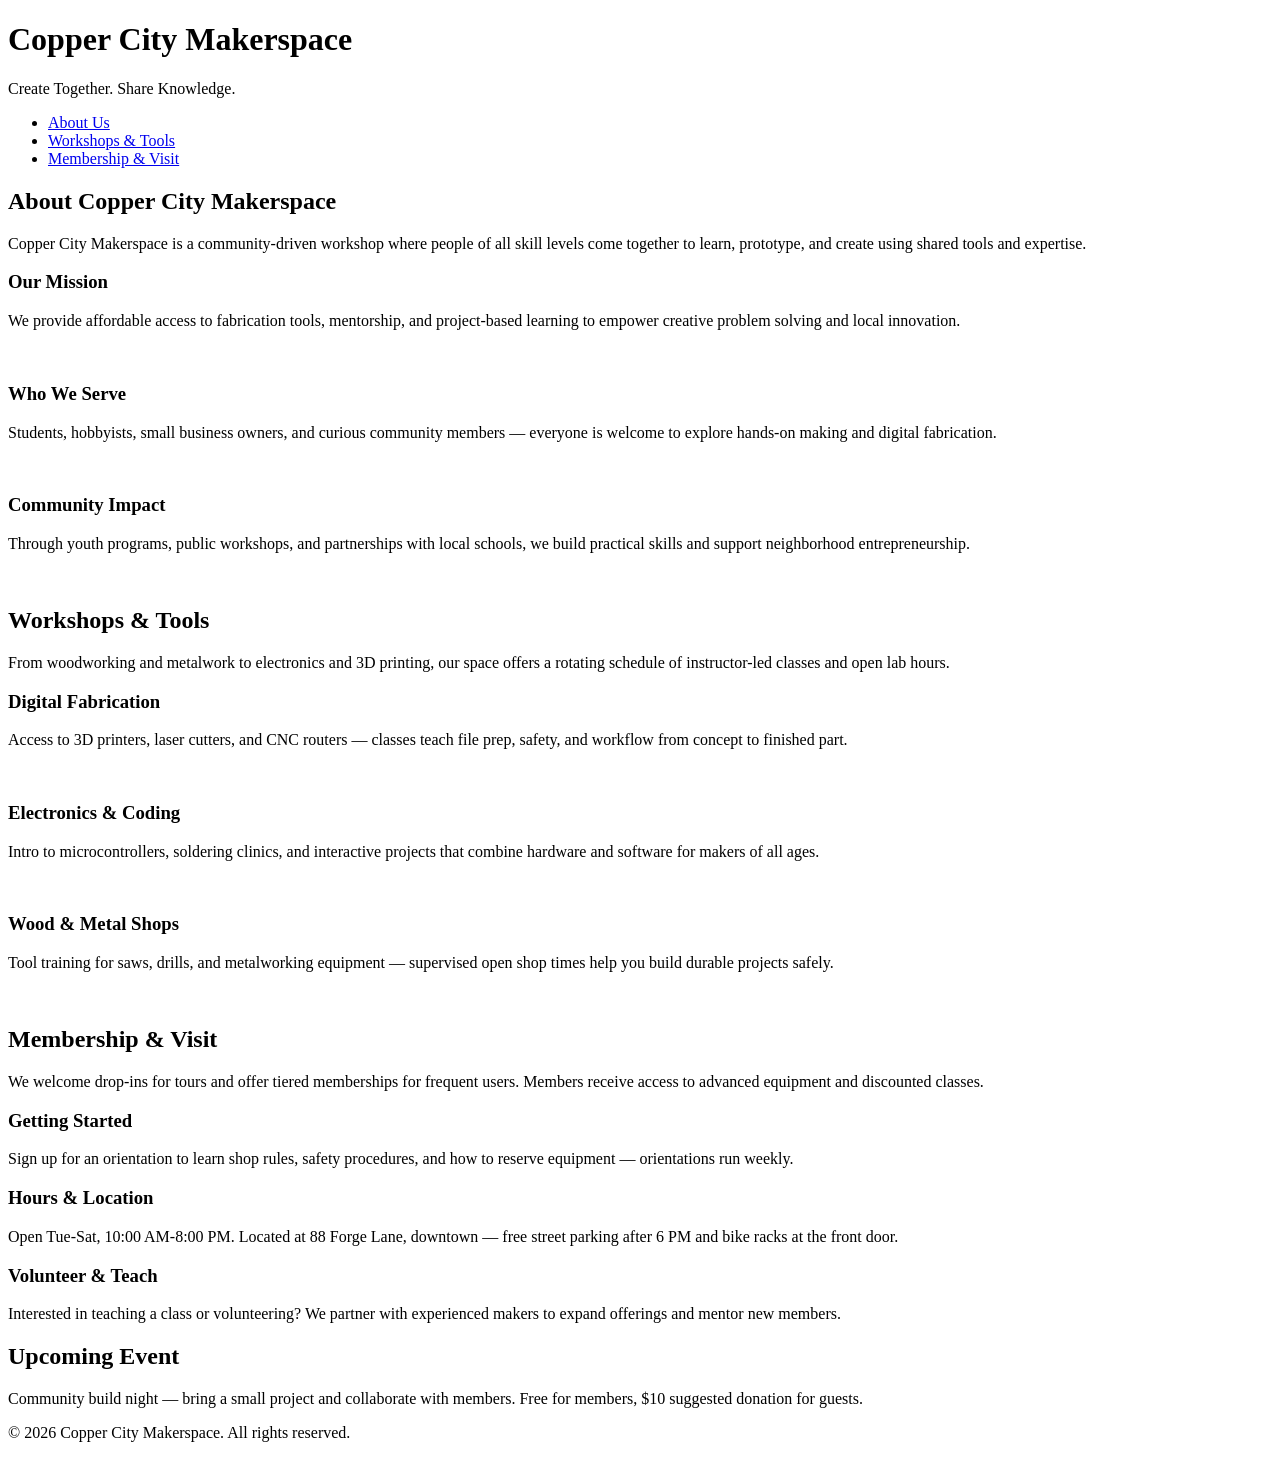
==== index.html @ 6d64d5cc "added new pages" ====
<!DOCTYPE html>
<html lang="en">
<head>
    <meta charset="UTF-8">
    <meta name="viewport" content="width=device-width, initial-scale=1.0">
    <link rel="stylesheet" href="styles.css">
    <title>Copper City Makerspace</title>
</head>
<body>
    <header>
        <h1>Copper City Makerspace</h1>
        <p>Create Together. Share Knowledge.</p>
    </header>
<nav>
    <ul>
        <li><a href="about.html">About Us</a></li>
        <li><a href="workshops.html">Workshops & Tools</a></li>
        <li><a href="memeberships.html">Membership & Visit</a></li>
    </ul>
</nav>
<main>
    <section id="about">
        <h2>About Copper City Makerspace</h2>
        <p>Copper City Makerspace is a community-driven workshop where people of all skill levels come together to learn, prototype, and create using shared tools and expertise.</p>
        <div class="card-row">
            <section>
                <h3>Our Mission</h3>
                <p>We provide affordable access to fabrication tools, mentorship, and project-based learning to empower creative problem solving and local innovation.</p>
                <img src="images/engineering.jpg" alt="" width="300">
            </section>
            <section>
                <h3>Who We Serve</h3>
                <p>Students, hobbyists, small business owners, and curious community members — everyone is welcome to explore hands-on making and digital fabrication.</p>
                <img src="images/ideation.jpg" alt="" width="300">
            </section>
            <section>
                <h3>Community Impact</h3>
                <p>Through youth programs, public workshops, and partnerships with local schools, we build practical skills and support neighborhood entrepreneurship.</p>
                <img src="images/storytelling.jpg" alt="" width="300">
            </section>
        </div>
    </section>
    <section id="workshops">
        <h2>Workshops & Tools</h2>
        <p>From woodworking and metalwork to electronics and 3D printing, our space offers a rotating schedule of instructor-led classes and open lab hours.</p>
        <div class="card-row">
            <section>
                <h3>Digital Fabrication</h3>
                <p>Access to 3D printers, laser cutters, and CNC routers — classes teach file prep, safety, and workflow from concept to finished part.</p>
                <img src="images/3Dprinter.jpg" alt="" width="300">
            </section>
            <section>
                <h3>Electronics & Coding</h3>
                <p>Intro to microcontrollers, soldering clinics, and interactive projects that combine hardware and software for makers of all ages.</p>
                <img src="images/microcontroller.jpg" alt="" width="300">
            </section>
            <section>
                <h3>Wood & Metal Shops</h3>
                <p>Tool training for saws, drills, and metalworking equipment — supervised open shop times help you build durable projects safely.</p>
                <img src="images/metalworking.jpg" alt="" width="300">
            </section>
        </div>
    </section>
    <section id="memberships">
        <h2>Membership & Visit</h2>
        <p>We welcome drop-ins for tours and offer tiered memberships for frequent users. Members receive access to advanced equipment and discounted classes.</p>
        <div class="card-row"> 
            <section>
                <h3>Getting Started</h3>
                <p>Sign up for an orientation to learn shop rules, safety procedures, and how to reserve equipment — orientations run weekly.</p>
            </section>
            <section>
                <h3>Hours & Location</h3>
                <p>Open Tue-Sat, 10:00 AM-8:00 PM. Located at 88 Forge Lane, downtown — free street parking after 6 PM and bike racks at the front door.</p>
            </section>
            <section>
                <h3>Volunteer & Teach</h3>
                <p>Interested in teaching a class or volunteering? We partner with experienced makers to expand offerings and mentor new members.</p>
            </section>
        </div>
    </section>
</main>
<aside>
    <h2>Upcoming Event</h2>
    <p>Community build night — bring a small project and collaborate with members. Free for members, $10 suggested donation for guests.</p>
</aside>
<footer>
    <p>&copy; 2026 Copper City Makerspace. All rights reserved.</p>
</footer>
</body>
</html>
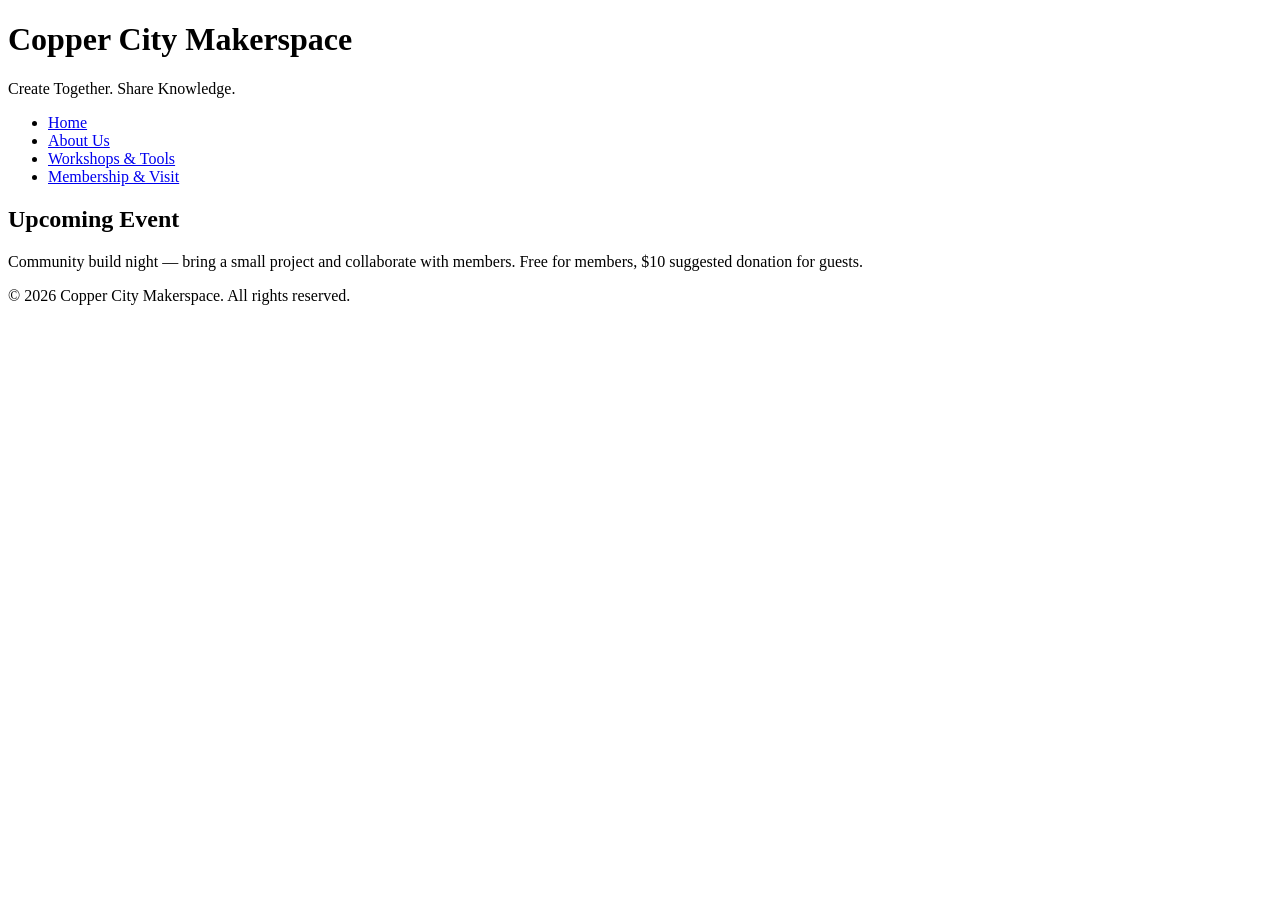
==== commit bc281114: "next iteration of html complete" ====
--- a/index.html
+++ b/index.html
@@ -13,72 +13,16 @@
     </header>
 <nav>
     <ul>
+        <li><a href="index.html">Home</a></li>
         <li><a href="about.html">About Us</a></li>
         <li><a href="workshops.html">Workshops & Tools</a></li>
         <li><a href="memeberships.html">Membership & Visit</a></li>
     </ul>
 </nav>
 <main>
-    <section id="about">
-        <h2>About Copper City Makerspace</h2>
-        <p>Copper City Makerspace is a community-driven workshop where people of all skill levels come together to learn, prototype, and create using shared tools and expertise.</p>
-        <div class="card-row">
-            <section>
-                <h3>Our Mission</h3>
-                <p>We provide affordable access to fabrication tools, mentorship, and project-based learning to empower creative problem solving and local innovation.</p>
-                <img src="images/engineering.jpg" alt="" width="300">
-            </section>
-            <section>
-                <h3>Who We Serve</h3>
-                <p>Students, hobbyists, small business owners, and curious community members — everyone is welcome to explore hands-on making and digital fabrication.</p>
-                <img src="images/ideation.jpg" alt="" width="300">
-            </section>
-            <section>
-                <h3>Community Impact</h3>
-                <p>Through youth programs, public workshops, and partnerships with local schools, we build practical skills and support neighborhood entrepreneurship.</p>
-                <img src="images/storytelling.jpg" alt="" width="300">
-            </section>
-        </div>
-    </section>
-    <section id="workshops">
-        <h2>Workshops & Tools</h2>
-        <p>From woodworking and metalwork to electronics and 3D printing, our space offers a rotating schedule of instructor-led classes and open lab hours.</p>
-        <div class="card-row">
-            <section>
-                <h3>Digital Fabrication</h3>
-                <p>Access to 3D printers, laser cutters, and CNC routers — classes teach file prep, safety, and workflow from concept to finished part.</p>
-                <img src="images/3Dprinter.jpg" alt="" width="300">
-            </section>
-            <section>
-                <h3>Electronics & Coding</h3>
-                <p>Intro to microcontrollers, soldering clinics, and interactive projects that combine hardware and software for makers of all ages.</p>
-                <img src="images/microcontroller.jpg" alt="" width="300">
-            </section>
-            <section>
-                <h3>Wood & Metal Shops</h3>
-                <p>Tool training for saws, drills, and metalworking equipment — supervised open shop times help you build durable projects safely.</p>
-                <img src="images/metalworking.jpg" alt="" width="300">
-            </section>
-        </div>
-    </section>
-    <section id="memberships">
-        <h2>Membership & Visit</h2>
-        <p>We welcome drop-ins for tours and offer tiered memberships for frequent users. Members receive access to advanced equipment and discounted classes.</p>
-        <div class="card-row"> 
-            <section>
-                <h3>Getting Started</h3>
-                <p>Sign up for an orientation to learn shop rules, safety procedures, and how to reserve equipment — orientations run weekly.</p>
-            </section>
-            <section>
-                <h3>Hours & Location</h3>
-                <p>Open Tue-Sat, 10:00 AM-8:00 PM. Located at 88 Forge Lane, downtown — free street parking after 6 PM and bike racks at the front door.</p>
-            </section>
-            <section>
-                <h3>Volunteer & Teach</h3>
-                <p>Interested in teaching a class or volunteering? We partner with experienced makers to expand offerings and mentor new members.</p>
-            </section>
-        </div>
-    </section>
+   
+   
+   
 </main>
 <aside>
     <h2>Upcoming Event</h2>
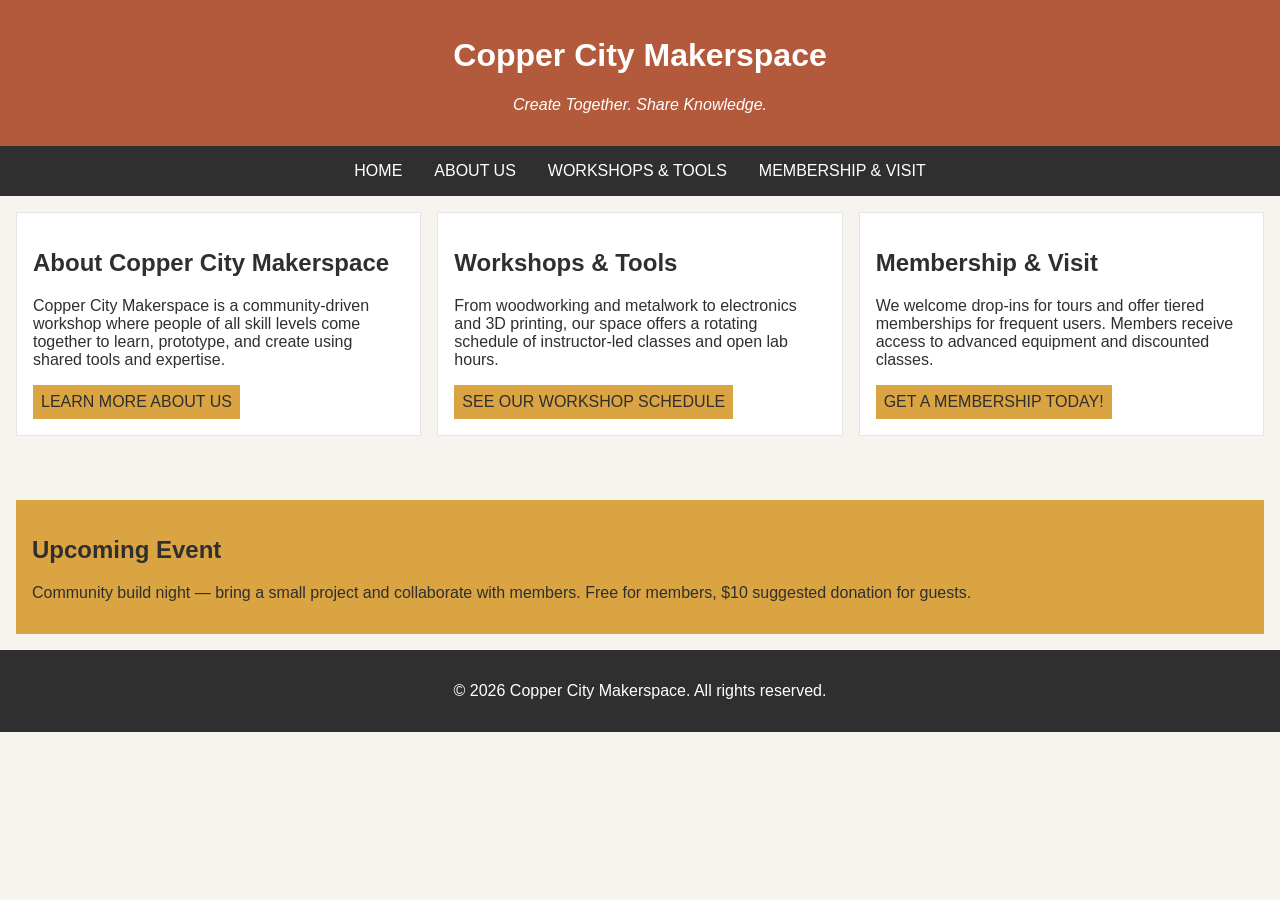
==== commit df0bdf76: "completed iteration for multipage" ====
--- a/index.html
+++ b/index.html
@@ -19,9 +19,22 @@
         <li><a href="memeberships.html">Membership & Visit</a></li>
     </ul>
 </nav>
-<main>
-   
-   
+<main class="card-row">
+   <section id="about">
+        <h2>About Copper City Makerspace</h2>
+        <p>Copper City Makerspace is a community-driven workshop where people of all skill levels come together to learn, prototype, and create using shared tools and expertise.</p>
+        <a href="about.html">Learn More About Us</a>
+    </section>
+     <section id="workshops">
+        <h2>Workshops & Tools</h2>
+        <p>From woodworking and metalwork to electronics and 3D printing, our space offers a rotating schedule of instructor-led classes and open lab hours.</p>
+        <a href="workshops.html">See Our Workshop Schedule</a>
+     </section>
+    <section id="memberships">
+        <h2>Membership & Visit</h2>
+        <p>We welcome drop-ins for tours and offer tiered memberships for frequent users. Members receive access to advanced equipment and discounted classes.</p>
+       <a href="memberships.html">Get a Membership Today!</a>
+    </section>
    
 </main>
 <aside>
--- a/styles.css
+++ b/styles.css
@@ -0,0 +1,125 @@
+/* =====  CSS by Christina Carrasquilla, updated by Eve Brooks =====  */
+
+/* ===== Color Palette 
+
+Copper:#B35A3C
+Charcoal:#2F2F2F
+Light Background:#F7F4EF
+Card Background:#FFFFFF
+Soft Gold:#D9A441
+Border:#E5E5E5
+
+===== */
+
+/* ===== GLOBAL (Base) Styles ===== */
+
+body {
+    font-family: Arial, sans-serif;
+    margin: 0;
+    background-color: #F7F4EF;
+    color: #2F2F2F;
+    display:grid;
+    grid-template-columns: 1fr;
+}
+
+header {
+    background-color: #B35A3C;
+    color: white;
+    text-align: center;
+    padding: 1rem;
+}
+
+header img {
+    margin-top: 0.5rem;
+}
+header p {
+    font-style:italic;
+}
+nav {
+    background-color: #2F2F2F;
+    padding:.5rem;
+}
+
+nav ul {
+    list-style: none;
+    margin: 0;
+    padding: 0;
+
+}
+
+nav a {
+    color: white;
+    text-decoration: none;
+    padding: 0.5rem;
+    display: inline-block;
+    text-transform:uppercase;
+}
+
+nav a:hover {
+    background-color: #B35A3C;
+}
+
+main a {
+    background-color: #D9A441;
+    color: #2F2F2F;
+    text-decoration: none;
+    padding: 0.5rem;
+    display: inline-block;
+    text-transform:uppercase;
+}
+
+main a:hover {
+    background-color: #B35A3C;
+    color:white;
+}
+
+main {
+    padding: 1rem;
+}
+
+section {
+    margin-bottom: 2rem;
+}
+
+.card-row section {
+    background-color: white;
+    border: 1px solid #E5E5E5;
+    padding: 1rem;
+}
+
+img {
+    display: block;
+    margin-top: 0.5rem;
+    max-width: 100%;
+}
+
+aside {
+    background-color: #D9A441;
+    padding: 1rem;
+    margin: 1rem;
+}
+
+footer {
+    background-color: #2F2F2F;
+    color: white;
+    text-align: center;
+    padding: 1rem;
+}
+/* ====== Media Query (medium) ====== */
+@media screen and (min-width:817px) {
+nav ul {
+        
+        display: flex;
+        justify-content: center;
+        gap: 1rem;
+}
+
+.card-row {
+        display: flex;
+        gap: 1rem;
+}
+
+.card-row section {
+        width: 30%;
+}
+}
